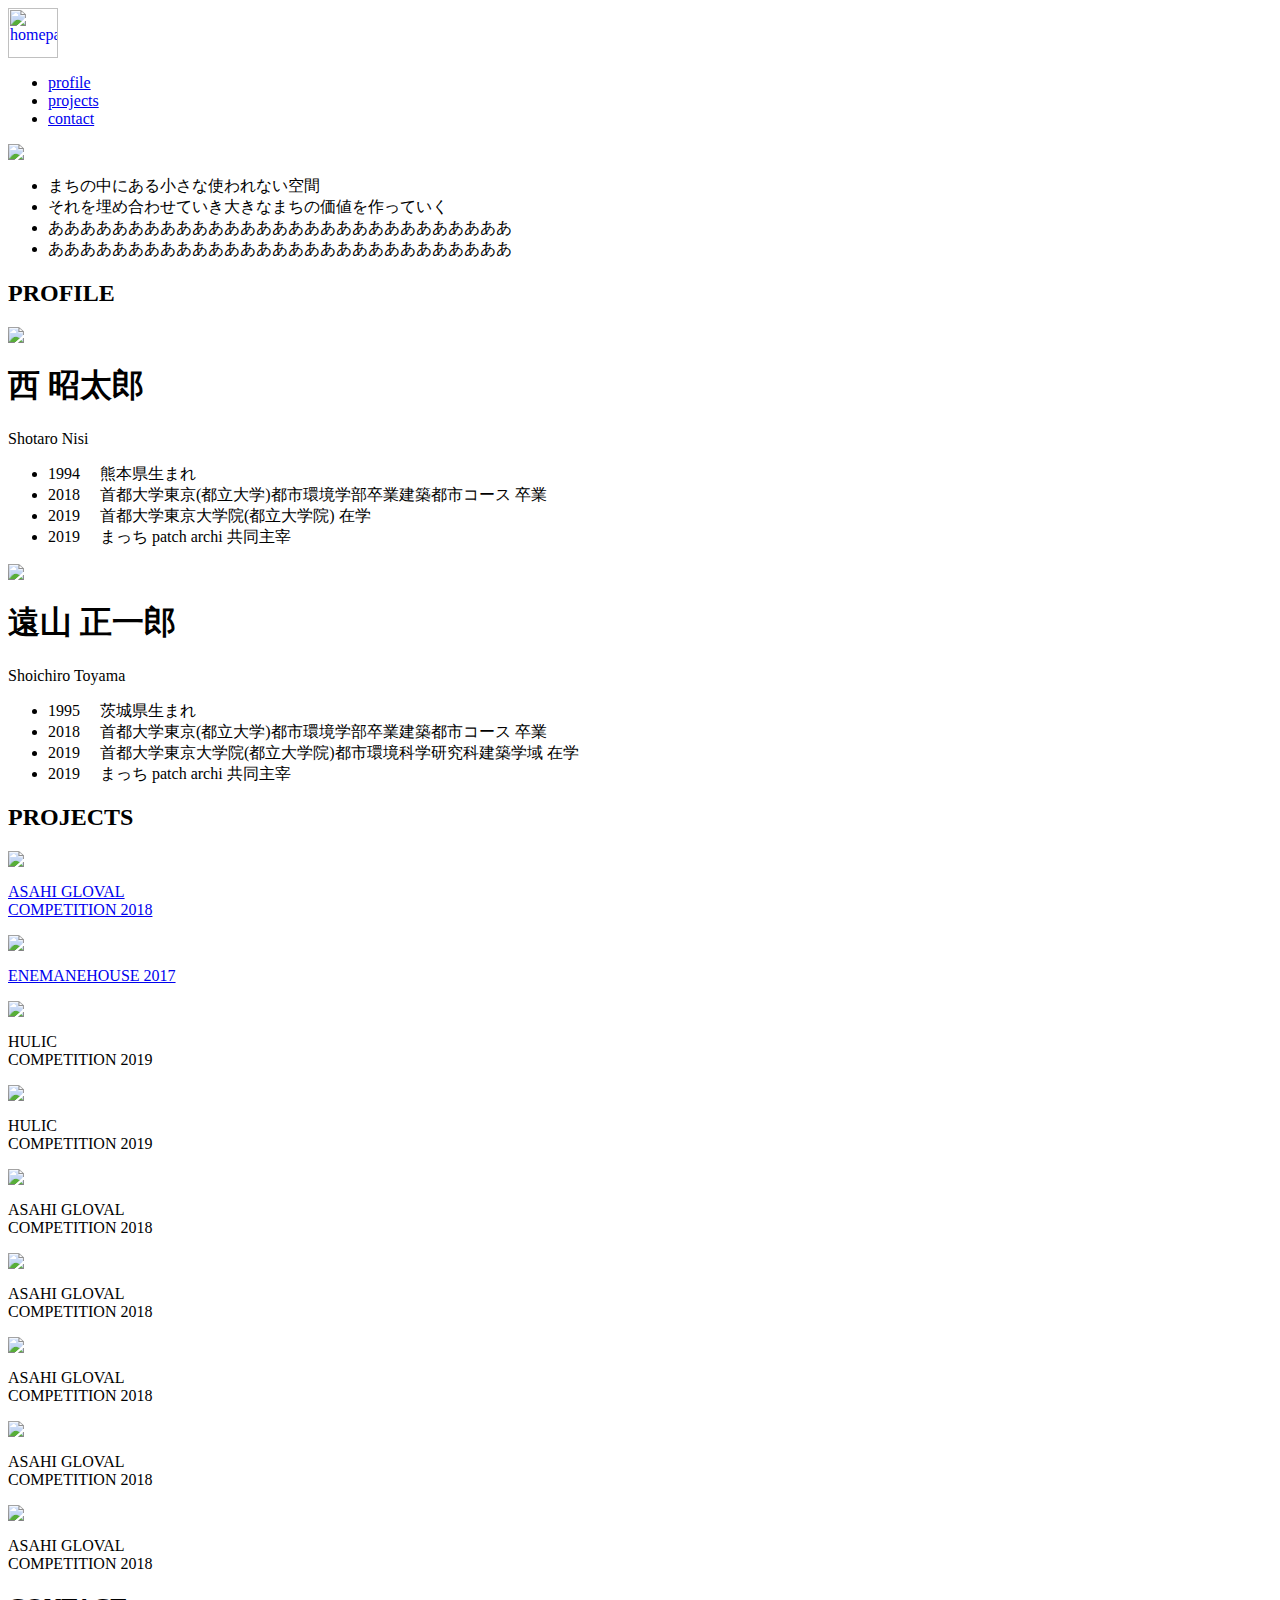
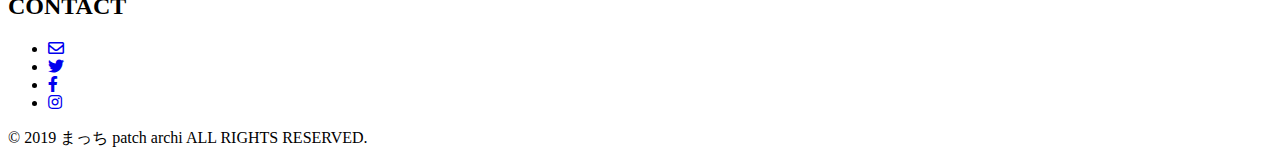
==== index.html @ fec335ca "Update index.html" ====
<html>
  <head>
    <meta charset="utf-8">
    <meta name="viewport" content="width=device-width, initial-scale=1">
    <title>まっち patch archi</title>
    <link rel="stylesheet" href="homepage-main.css">
    <link href="https://use.fontawesome.com/releases/v5.6.1/css/all.css" rel="stylesheet">
    <!-- jQuery.jsの読み込み -->
    <script type="text/javascript" src="http://ajax.googleapis.com/ajax/libs/jquery/1.3.2/jquery.min.js"></script>
  </head>
  <body>
    <header>
      <div class ="container">
        <div id ="header-center">
          <a href="file:///Users/User/Desktop/html%20ccs/%E3%83%9B%E3%83%BC%E3%83%A0%E3%83%98%E3%82%9A%E3%83%BC%E3%82%B7%E3%82%99.html" class="link-homepage">
            <img src ="pics/アイコン.png" alt="homepage" style="height:50px;">
          </a>
        </div>
        <div id ="header-under">
          <ul>
            <li>
              <a href="#profile" class="profile">profile</a>
            </li>
            <li>
              <a href="#projects" class="projects">projects</a>
            </li>
            <li>
              <a href="#contact" class="contact">contact</a>
            </li>
          </ul>
        </div>
      </div>
      <script>
          $(function(){
          // #で始まるアンカーをクリックした場合に処理
          $('a[href^=#profile]').click(function() {
          // スクロールの速度
          var speed = 400; // ミリ秒
            // アンカーの値取得
          var href= $(this).attr("href");
          // 移動先を取得
          var target = $(href == "#" || href == "" ? 'html' : href);
          // 移動先を数値で取得
          var position = target.offset().top;
          // スムーススクロール
          $('body,html').animate({scrollTop:position}, speed, 'swing');
          return false;
          });
        });
      </script>
      <script>
          $(function(){
          // #で始まるアンカーをクリックした場合に処理
          $('a[href^=#projects]').click(function() {
          // スクロールの速度
          var speed = 400; // ミリ秒
            // アンカーの値取得
          var href= $(this).attr("href");
          // 移動先を取得
          var target = $(href == "#" || href == "" ? 'html' : href);
          // 移動先を数値で取得
          var position = target.offset().top;
          // スムーススクロール
          $('body,html').animate({scrollTop:position}, speed, 'swing');
          return false;
          });
        });
      </script>
      <script>
          $(function(){
          // #で始まるアンカーをクリックした場合に処理
          $('a[href^=#contact]').click(function() {
          // スクロールの速度
          var speed = 400; // ミリ秒
            // アンカーの値取得
          var href= $(this).attr("href");
          // 移動先を取得
          var target = $(href == "#" || href == "" ? 'html' : href);
          // 移動先を数値で取得
          var position = target.offset().top;
          // スムーススクロール
          $('body,html').animate({scrollTop:position}, speed, 'swing');
          return false;
          });
        });
      </script>
    </header>
    <div id="main">
      <div class ="container">
      <!-- プロジェクトの画像 -->
      <div id="top-wrapper">
        <div class="image-screen">
          <img src="pics/5.png">
        </div>
      </div>
      <div id="massage-wrapper">
        <ul>
          <li>まちの中にある小さな使われない空間</li>
          <li>それを埋め合わせていき大きなまちの価値を作っていく</li>
          <li>あああああああああああああああああああああああああああああ</li>
          <li>あああああああああああああああああああああああああああああ</li>
        </ul>
        </p>
      </div>
    </div>
    <section id="profile" class="profile">
        <h2>PROFILE</h2>
      <div class="profile-content">
          <div class="profile-n">
            <div class="profile-image">
              <img src="pics/nisi.jpg">
            </div>
            <h1>西 昭太郎</h1>
            <p>Shotaro Nisi</p>
            <ul>
              <li>1994  &nbsp;&nbsp;&nbsp;&nbsp;熊本県生まれ</li>
              <li>2018  &nbsp;&nbsp;&nbsp;&nbsp;首都大学東京(都立大学)都市環境学部卒業建築都市コース 卒業</li>
              <li>2019  &nbsp;&nbsp;&nbsp;&nbsp;首都大学東京大学院(都立大学院) 在学</li>
              <li>2019  &nbsp;&nbsp;&nbsp;&nbsp;まっち patch archi 共同主宰</li>
            </ul>
          </div>
          <div class="profile-t">
            <div class="profile-image">
              <img src="pics/nisi.jpg">
            </div>
            <h1>遠山 正一郎</h1>
            <p>Shoichiro Toyama</p>
            <ul>
              <li>1995  &nbsp;&nbsp;&nbsp;&nbsp;茨城県生まれ</li>
              <li>2018  &nbsp;&nbsp;&nbsp;&nbsp;首都大学東京(都立大学)都市環境学部卒業建築都市コース 卒業</li>
              <li>2019  &nbsp;&nbsp;&nbsp;&nbsp;首都大学東京大学院(都立大学院)都市環境科学研究科建築学域 在学</li>
              <li>2019  &nbsp;&nbsp;&nbsp;&nbsp;まっち patch archi 共同主宰</li>
            </ul>
          </div>
      </div>
    </section>
    <section id="projects" class="projects">
        <h2>PROJECTS</h2>
      <div class="projects-content">
          <div class="project-images">
            <div class="project-image">
              <div class="image">
                <img src="pics/1.pn">
                <div class="image-text">
                  <a href="file:///Users/User/Desktop/html%20ccs/%E3%82%A2%E3%82%B5%E3%83%92%E3%82%AF%E3%82%99%E3%83%AD%E3%83%BC%E3%83%8F%E3%82%99%E3%83%AB.html">
                    <p>ASAHI GLOVAL</br>COMPETITION 2018</p>
                  </a>
                </div>
              </div>
            </div>
            <div class="project-image">
              <div class="image">
                <img src="pics/2.png">
                <div class="image-text">
                  <a href="file:///Users/User/Desktop/html%20ccs/ENEMANEHOUSE.html">
                    <p>ENEMANEHOUSE 2017</p>
                  </a>
                </div>
              </div>
            </div>
            <div class="project-image">
              <div class="image">
                <img src="pics/3.png">
                <div class="image-text">
                  <p>HULIC</br>COMPETITION 2019</p>
                </div>
              </div>
            </div>
            <div class="project-image">
              <div class="image">
                <img src="pics/4.png">
                <div class="image-text">
                  <p>HULIC</br>COMPETITION 2019</p>
                </div>
              </div>
            </div>
            <div class="project-image">
              <div class="image">
                <img src="pics/1.png">
                <div class="image-text">
                  <p>ASAHI GLOVAL</br>COMPETITION 2018</p>
                </div>
              </div>
            </div>
            <div class="project-image">
              <div class="image">
                <img src="pics/1.png">
                <div class="image-text">
                  <p>ASAHI GLOVAL</br>COMPETITION 2018</p>
                </div>
              </div>
            </div>
            <div class="project-image">
              <div class="image">
                <img src="pics/1.png">
                <div class="image-text">
                  <p>ASAHI GLOVAL</br>COMPETITION 2018</p>
                </div>
              </div>
            </div>
            <div class="project-image">
              <div class="image">
                <img src="pics/1.png">
                <div class="image-text">
                  <p>ASAHI GLOVAL</br>COMPETITION 2018</p>
                </div>
              </div>
            </div>
            <div class="project-image">
              <div class="image">
                <img src="pics/1.png">
                <div class="image-text">
                  <p>ASAHI GLOVAL</br>COMPETITION 2018</p>
                </div>
              </div>
            </div>
          </div>
        </div>
    </section>
    <footer>
      <div id ="contact">
      <div id="footer-icon">
        <div class="text">
        <h2>CONTACT</h2>
        </div>
        <div class="texts">
        </div>
        <div class="icon">
          <ul>
            <li>
              <a href="mailto:@gmail.com" class="btn-social-icon-mail">
                <span class="btn-social-icon-mail__square"><i class="far fa-envelope"></i></span>
              </a>
            </li>
            <li>
              <a href="#" class="btn-social-icon-twitter">
                <span class="btn-social-icon-twitter__square"><i class="fab fa-twitter"></i></span>
              </a>
            </li>
            <li>
              <a href="#" class="btn-social-icon-facebook">
                <span class="btn-social-icon-facebook__square"><i class="fab fa-facebook-f"></i></span>
              </a>
            </li>
            <li>
              <a href="https://www.instagram.com/yellow_line06/" class="btn-social-icon-instagram">
                <span class="btn-social-icon-instagram__square"><i class="fab fa-instagram"></i></span>
              </a>
            </li>
          </ul>
        </div>
      </div>
      <div class="copy-right">
        <p>© 2019 まっち patch archi ALL RIGHTS RESERVED.</p>
      </div>
    </div>
    </footer>



  </body>
</html>
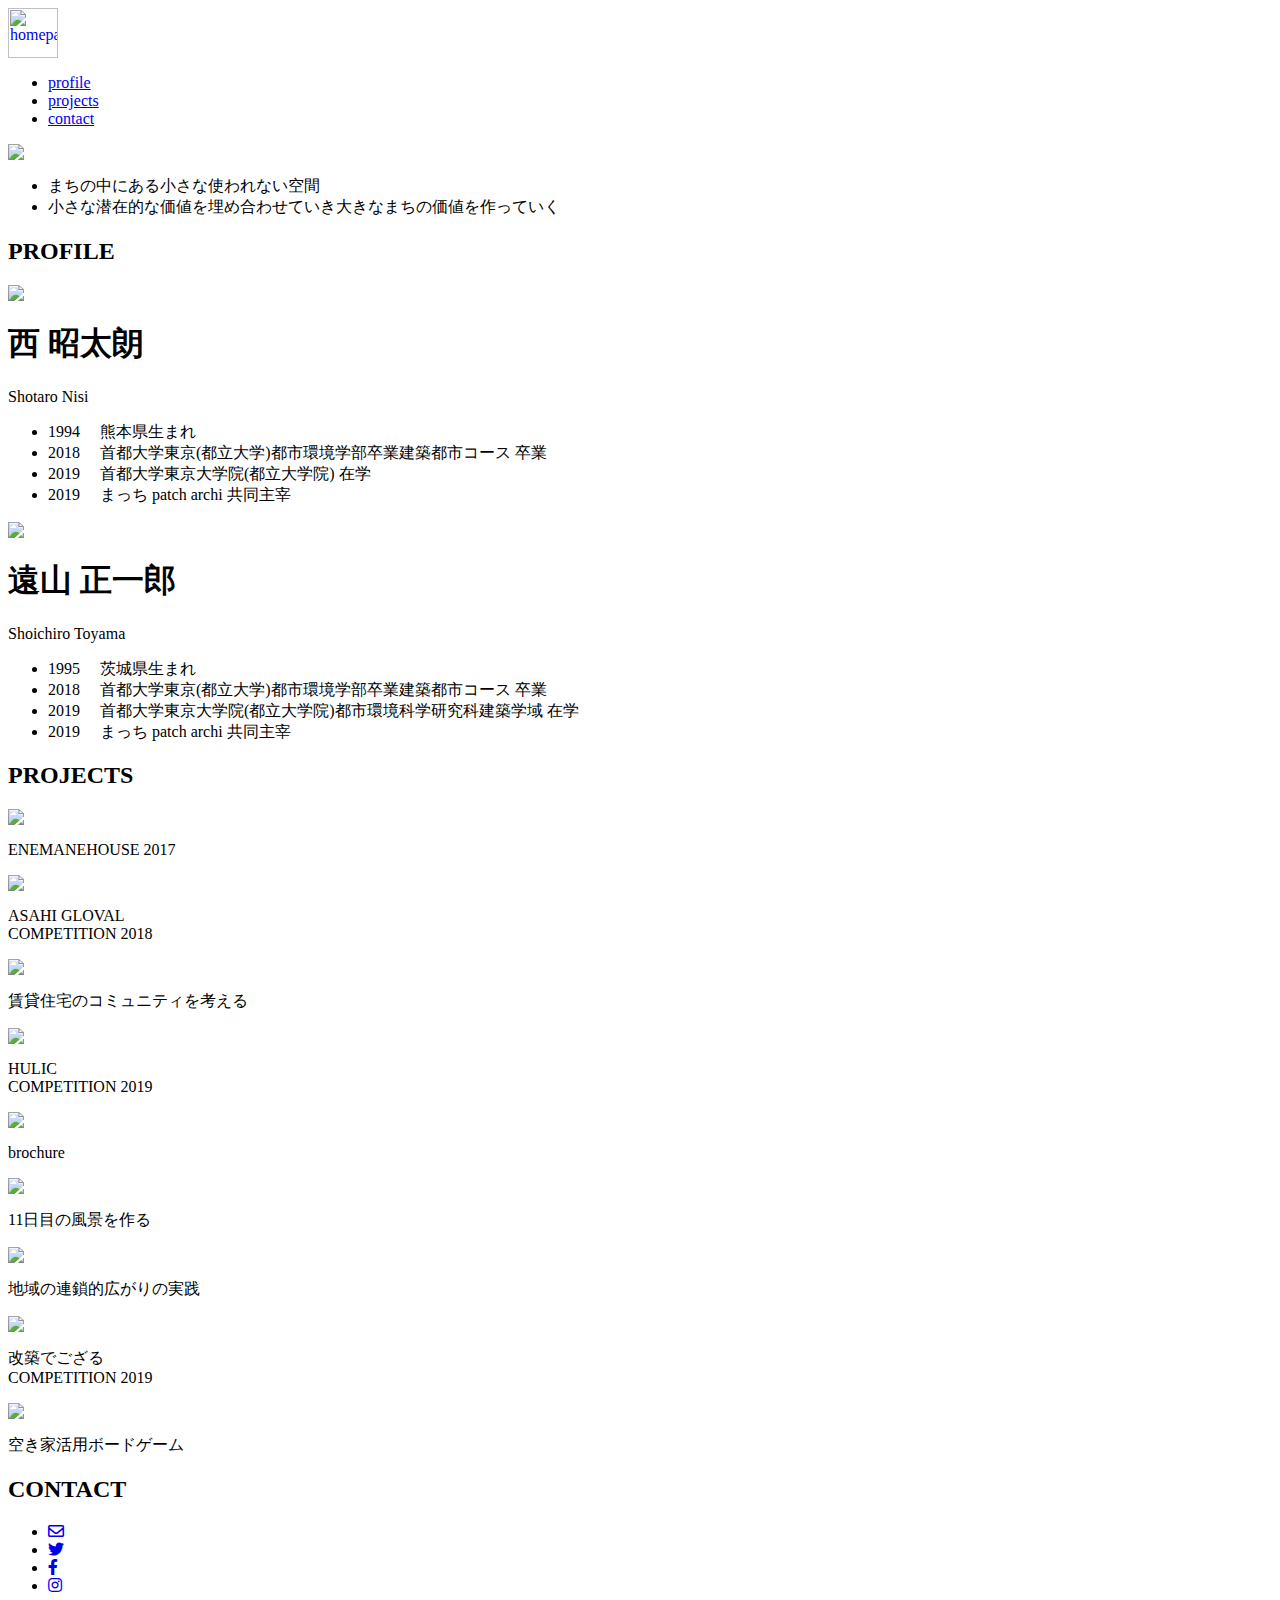
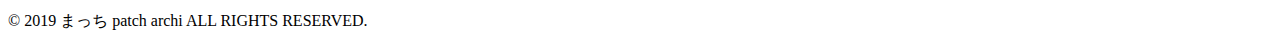
==== commit b5b7b1b5: "Update index.html" ====
--- a/index.html
+++ b/index.html
@@ -4,6 +4,7 @@
     <meta name="viewport" content="width=device-width, initial-scale=1">
     <title>まっち patch archi</title>
     <link rel="stylesheet" href="homepage-main.css">
+    <link rel="stylesheet" href="responsive.css">
     <link href="https://use.fontawesome.com/releases/v5.6.1/css/all.css" rel="stylesheet">
     <!-- jQuery.jsの読み込み -->
     <script type="text/javascript" src="http://ajax.googleapis.com/ajax/libs/jquery/1.3.2/jquery.min.js"></script>
@@ -30,7 +31,8 @@
           </ul>
         </div>
       </div>
-      <script>
+      <script src="https://ajax.googleapis.com/ajax/libs/jquery/1.11.2/jquery.min.js"></script>
+      <script type="text/javascript">
           $(function(){
           // #で始まるアンカーをクリックした場合に処理
           $('a[href^=#profile]').click(function() {
@@ -48,7 +50,8 @@
           });
         });
       </script>
-      <script>
+      <script src="https://ajax.googleapis.com/ajax/libs/jquery/1.11.2/jquery.min.js"></script>
+      <script type="text/javascript">
           $(function(){
           // #で始まるアンカーをクリックした場合に処理
           $('a[href^=#projects]').click(function() {
@@ -66,7 +69,8 @@
           });
         });
       </script>
-      <script>
+      <script src="https://ajax.googleapis.com/ajax/libs/jquery/1.11.2/jquery.min.js"></script>
+      <script type="text/javascript">
           $(function(){
           // #で始まるアンカーをクリックした場合に処理
           $('a[href^=#contact]').click(function() {
@@ -90,15 +94,13 @@
       <!-- プロジェクトの画像 -->
       <div id="top-wrapper">
         <div class="image-screen">
-          <img src="pics/5.png">
+          <img src="pics/メイン.png">
         </div>
       </div>
       <div id="massage-wrapper">
         <ul>
           <li>まちの中にある小さな使われない空間</li>
-          <li>それを埋め合わせていき大きなまちの価値を作っていく</li>
-          <li>あああああああああああああああああああああああああああああ</li>
-          <li>あああああああああああああああああああああああああああああ</li>
+          <li>小さな潜在的な価値を埋め合わせていき大きなまちの価値を作っていく</li>
         </ul>
         </p>
       </div>
@@ -110,7 +112,8 @@
             <div class="profile-image">
               <img src="pics/nisi.jpg">
             </div>
-            <h1>西 昭太郎</h1>
+            <div class="profile-n-container">
+            <h1>西 昭太朗</h1>
             <p>Shotaro Nisi</p>
             <ul>
               <li>1994  &nbsp;&nbsp;&nbsp;&nbsp;熊本県生まれ</li>
@@ -118,11 +121,13 @@
               <li>2019  &nbsp;&nbsp;&nbsp;&nbsp;首都大学東京大学院(都立大学院) 在学</li>
               <li>2019  &nbsp;&nbsp;&nbsp;&nbsp;まっち patch archi 共同主宰</li>
             </ul>
+            </div>
           </div>
           <div class="profile-t">
             <div class="profile-image">
-              <img src="pics/nisi.jpg">
-            </div>
+              <img src="pics/toyama.jpg">
+            </div>
+            <div class="profile-t-container">
             <h1>遠山 正一郎</h1>
             <p>Shoichiro Toyama</p>
             <ul>
@@ -132,6 +137,7 @@
               <li>2019  &nbsp;&nbsp;&nbsp;&nbsp;まっち patch archi 共同主宰</li>
             </ul>
           </div>
+          </div>
       </div>
     </section>
     <section id="projects" class="projects">
@@ -140,9 +146,18 @@
           <div class="project-images">
             <div class="project-image">
               <div class="image">
-                <img src="pics/1.pn">
-                <div class="image-text">
-                  <a href="file:///Users/User/Desktop/html%20ccs/%E3%82%A2%E3%82%B5%E3%83%92%E3%82%AF%E3%82%99%E3%83%AD%E3%83%BC%E3%83%8F%E3%82%99%E3%83%AB.html">
+                <img src="pics/1.png">
+                <div class="image-text">
+                <!--  <a href=""> -->
+                    <p>ENEMANEHOUSE 2017</p>
+                  </a>
+                </div>
+              </div>
+            </div>
+            <div class="project-image">
+              <div class="image">
+                <img src="pics/2.png">
+                <div class="image-text">
                     <p>ASAHI GLOVAL</br>COMPETITION 2018</p>
                   </a>
                 </div>
@@ -150,17 +165,15 @@
             </div>
             <div class="project-image">
               <div class="image">
-                <img src="pics/2.png">
-                <div class="image-text">
-                  <a href="file:///Users/User/Desktop/html%20ccs/ENEMANEHOUSE.html">
-                    <p>ENEMANEHOUSE 2017</p>
-                  </a>
-                </div>
-              </div>
-            </div>
-            <div class="project-image">
-              <div class="image">
-                <img src="pics/3.png">
+                <img src="pics/3.jpg">
+                <div class="image-text">
+                  <p>賃貸住宅のコミュニティを考える</p>
+                </div>
+              </div>
+            </div>
+            <div class="project-image">
+              <div class="image">
+                <img src="pics/4.png">
                 <div class="image-text">
                   <p>HULIC</br>COMPETITION 2019</p>
                 </div>
@@ -168,92 +181,82 @@
             </div>
             <div class="project-image">
               <div class="image">
-                <img src="pics/4.png">
-                <div class="image-text">
-                  <p>HULIC</br>COMPETITION 2019</p>
-                </div>
-              </div>
-            </div>
-            <div class="project-image">
-              <div class="image">
-                <img src="pics/1.png">
-                <div class="image-text">
-                  <p>ASAHI GLOVAL</br>COMPETITION 2018</p>
-                </div>
-              </div>
-            </div>
-            <div class="project-image">
-              <div class="image">
-                <img src="pics/1.png">
-                <div class="image-text">
-                  <p>ASAHI GLOVAL</br>COMPETITION 2018</p>
-                </div>
-              </div>
-            </div>
-            <div class="project-image">
-              <div class="image">
-                <img src="pics/1.png">
-                <div class="image-text">
-                  <p>ASAHI GLOVAL</br>COMPETITION 2018</p>
-                </div>
-              </div>
-            </div>
-            <div class="project-image">
-              <div class="image">
-                <img src="pics/1.png">
-                <div class="image-text">
-                  <p>ASAHI GLOVAL</br>COMPETITION 2018</p>
-                </div>
-              </div>
-            </div>
-            <div class="project-image">
-              <div class="image">
-                <img src="pics/1.png">
-                <div class="image-text">
-                  <p>ASAHI GLOVAL</br>COMPETITION 2018</p>
+                <img src="pics/5.jpg">
+                <div class="image-text">
+                  <p>brochure</p>
+                </div>
+              </div>
+            </div>
+            <div class="project-image">
+              <div class="image">
+                <img src="pics/6.jpg">
+                <div class="image-text">
+                  <p>11日目の風景を作る</p>
+                </div>
+              </div>
+            </div>
+            <div class="project-image">
+              <div class="image">
+                <img src="pics/7.jpg">
+                <div class="image-text">
+                  <p>地域の連鎖的広がりの実践</p>
+                </div>
+              </div>
+            </div>
+            <div class="project-image">
+              <div class="image">
+                <img src="pics/8.png">
+                <div class="image-text">
+                  <p>改築でござる</br>COMPETITION 2019</p>
+                </div>
+              </div>
+            </div>
+            <div class="project-image">
+              <div class="image">
+                <img src="pics/9.jpg">
+                <div class="image-text">
+                  <p>空き家活用ボードゲーム</p>
                 </div>
               </div>
             </div>
           </div>
         </div>
     </section>
+    <div id ="contact">
+      <div class="text">
+      <h2>CONTACT</h2>
+      </div>
+      <div id="footer-icon">
+      <div class="icon">
+        <ul>
+          <li>
+            <a href="mailto:m.patch.archi@gmail.com" class="btn-social-icon-mail">
+              <span class="btn-social-icon-mail__square"><i class="far fa-envelope"></i></span>
+            </a>
+          </li>
+          <li>
+            <a href="#" class="btn-social-icon-twitter">
+              <span class="btn-social-icon-twitter__square"><i class="fab fa-twitter"></i></span>
+            </a>
+          </li>
+          <li>
+            <a href="https://business.facebook.com/M_patch_archi-110229837125576/?business_id=138993264052598" class="btn-social-icon-facebook">
+              <span class="btn-social-icon-facebook__square"><i class="fab fa-facebook-f"></i></span>
+            </a>
+          </li>
+          <li>
+            <a href="https://www.instagram.com/yellow_line06/" class="btn-social-icon-instagram">
+              <span class="btn-social-icon-instagram__square"><i class="fab fa-instagram"></i></span>
+            </a>
+          </li>
+        </ul>
+      </div>
+    </div>
+    </div>
     <footer>
-      <div id ="contact">
-      <div id="footer-icon">
-        <div class="text">
-        <h2>CONTACT</h2>
-        </div>
-        <div class="texts">
-        </div>
-        <div class="icon">
-          <ul>
-            <li>
-              <a href="mailto:@gmail.com" class="btn-social-icon-mail">
-                <span class="btn-social-icon-mail__square"><i class="far fa-envelope"></i></span>
-              </a>
-            </li>
-            <li>
-              <a href="#" class="btn-social-icon-twitter">
-                <span class="btn-social-icon-twitter__square"><i class="fab fa-twitter"></i></span>
-              </a>
-            </li>
-            <li>
-              <a href="#" class="btn-social-icon-facebook">
-                <span class="btn-social-icon-facebook__square"><i class="fab fa-facebook-f"></i></span>
-              </a>
-            </li>
-            <li>
-              <a href="https://www.instagram.com/yellow_line06/" class="btn-social-icon-instagram">
-                <span class="btn-social-icon-instagram__square"><i class="fab fa-instagram"></i></span>
-              </a>
-            </li>
-          </ul>
-        </div>
-      </div>
       <div class="copy-right">
         <p>© 2019 まっち patch archi ALL RIGHTS RESERVED.</p>
       </div>
-    </div>
     </footer>
 
 
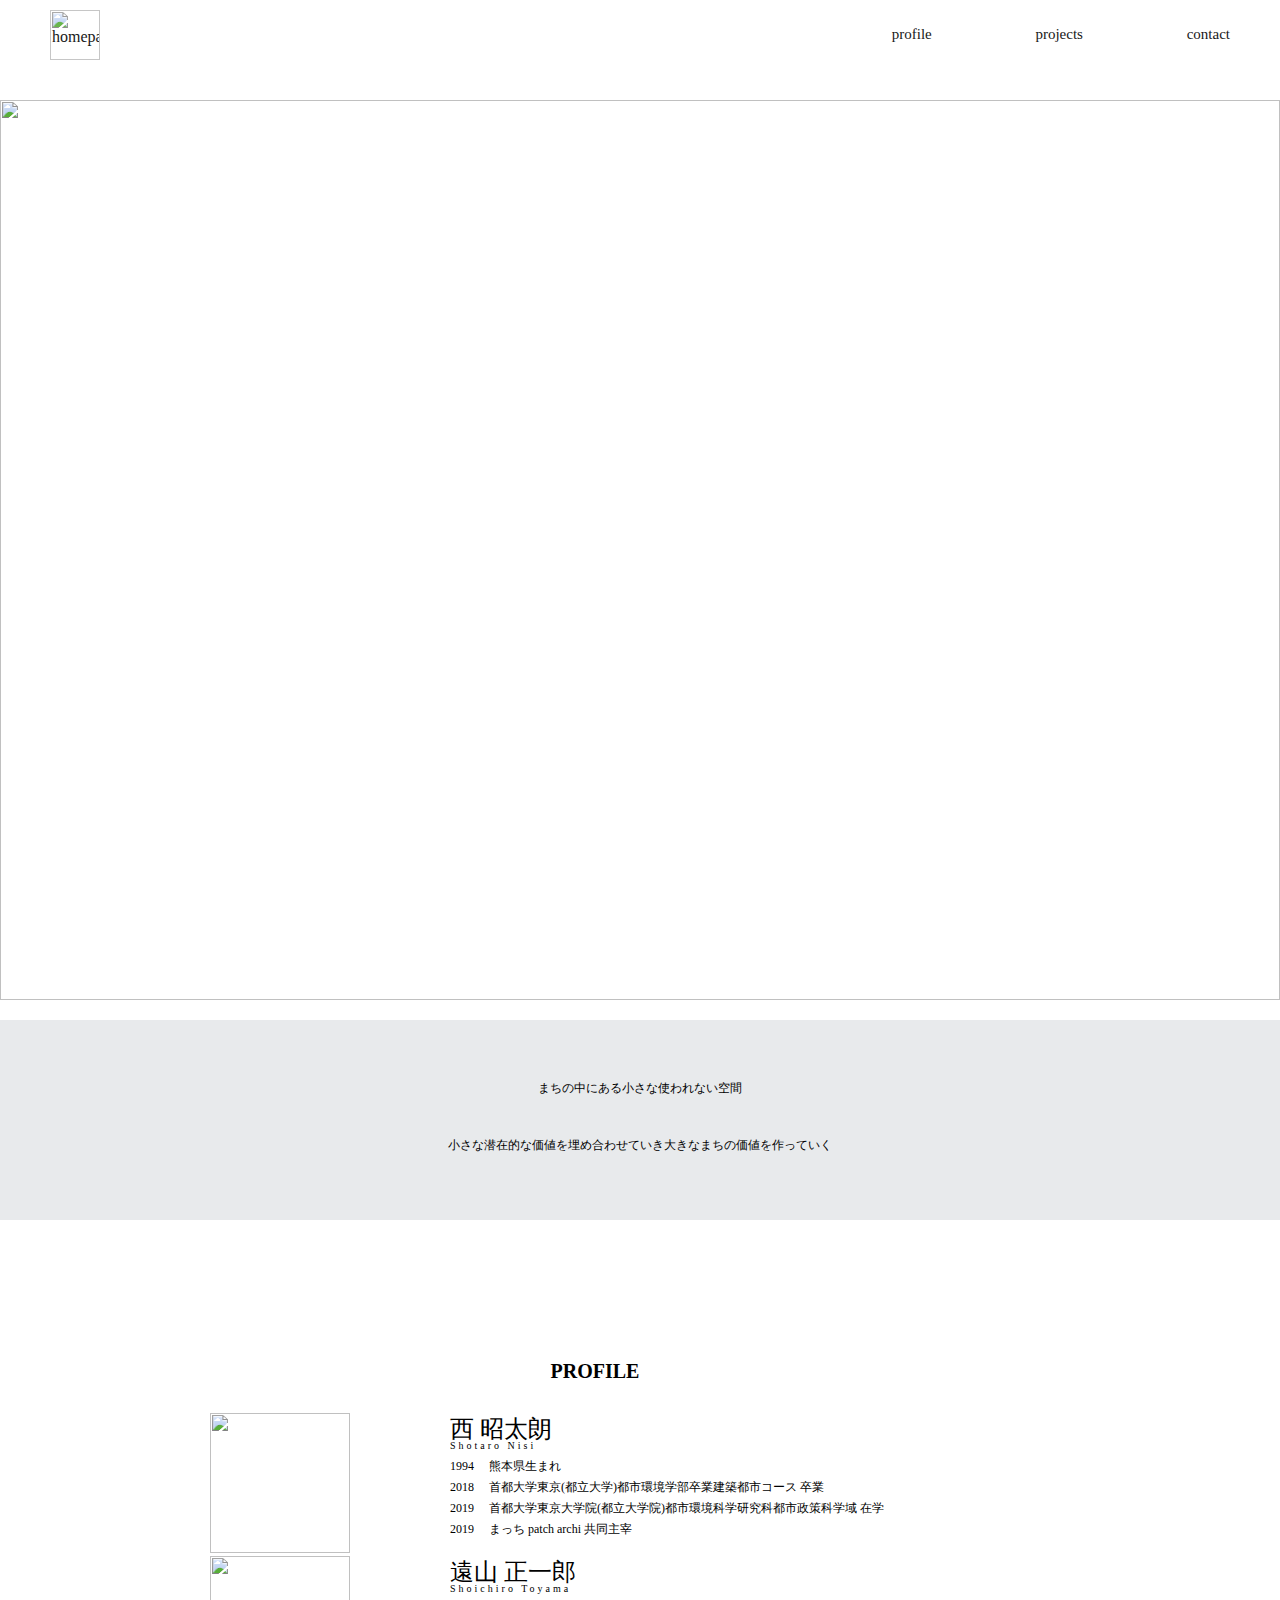
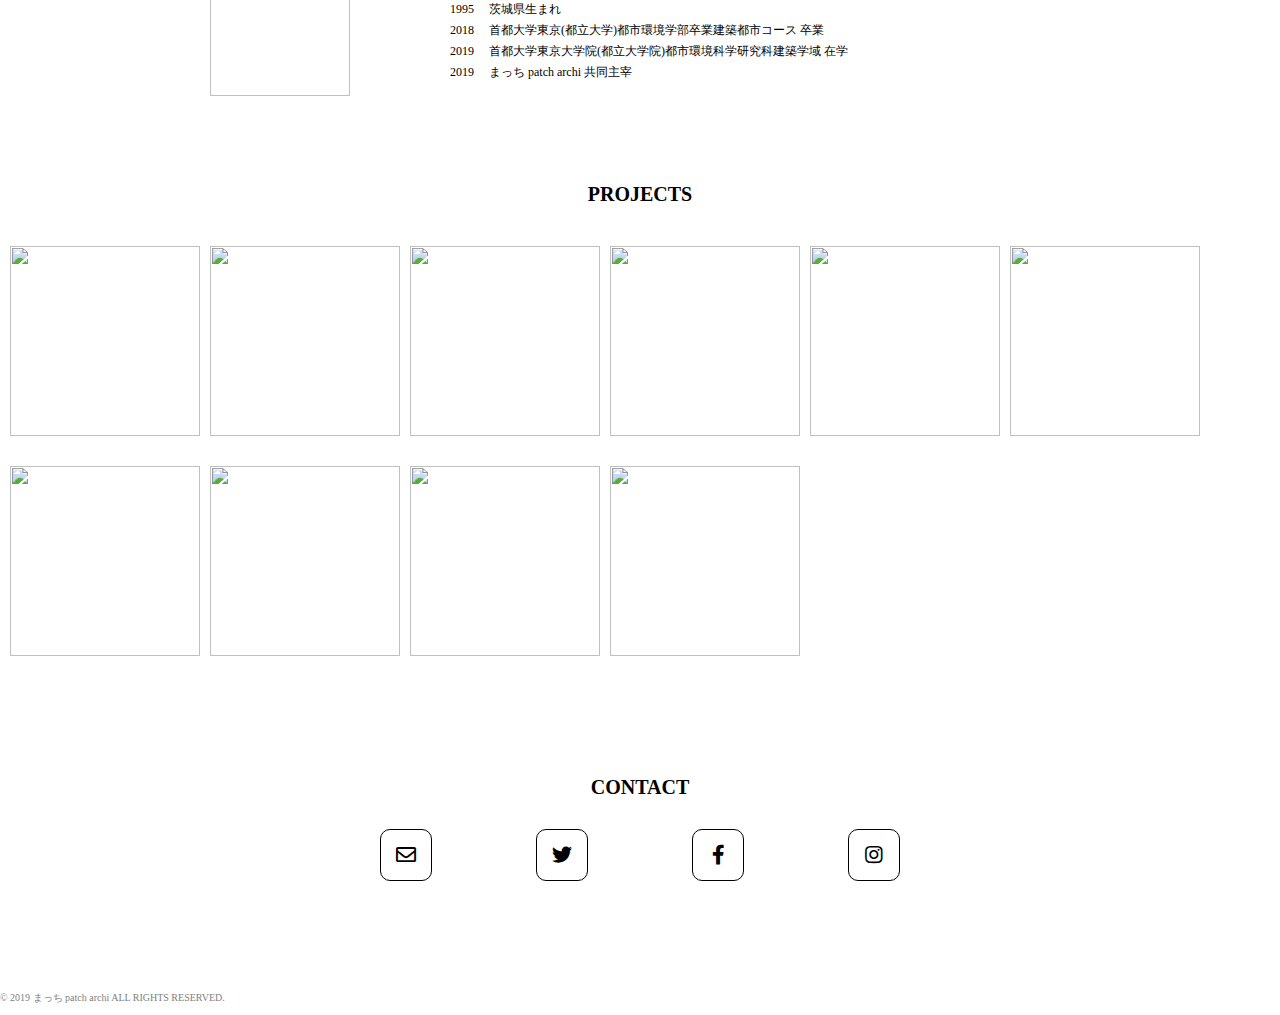
==== commit 2fb12a38: "Update index.html" ====
--- a/index.html
+++ b/index.html
@@ -13,7 +13,7 @@
     <header>
       <div class ="container">
         <div id ="header-center">
-          <a href="file:///Users/User/Desktop/html%20ccs/%E3%83%9B%E3%83%BC%E3%83%A0%E3%83%98%E3%82%9A%E3%83%BC%E3%82%B7%E3%82%99.html" class="link-homepage">
+          <a href="https://m-patch-archi.github.io" class="link-homepage">
             <img src ="pics/アイコン.png" alt="homepage" style="height:50px;">
           </a>
         </div>
@@ -118,14 +118,14 @@
             <ul>
               <li>1994  &nbsp;&nbsp;&nbsp;&nbsp;熊本県生まれ</li>
               <li>2018  &nbsp;&nbsp;&nbsp;&nbsp;首都大学東京(都立大学)都市環境学部卒業建築都市コース 卒業</li>
-              <li>2019  &nbsp;&nbsp;&nbsp;&nbsp;首都大学東京大学院(都立大学院) 在学</li>
+              <li>2019  &nbsp;&nbsp;&nbsp;&nbsp;首都大学東京大学院(都立大学院)都市環境科学研究科都市政策科学域 在学</li>
               <li>2019  &nbsp;&nbsp;&nbsp;&nbsp;まっち patch archi 共同主宰</li>
             </ul>
             </div>
           </div>
           <div class="profile-t">
             <div class="profile-image">
-              <img src="pics/toyama.jpg">
+              <img src="pics/toyama.png">
             </div>
             <div class="profile-t-container">
             <h1>遠山 正一郎</h1>
@@ -146,9 +146,9 @@
           <div class="project-images">
             <div class="project-image">
               <div class="image">
+                <a href="project1.html" class="project">
                 <img src="pics/1.png">
                 <div class="image-text">
-                <!--  <a href=""> -->
                     <p>ENEMANEHOUSE 2017</p>
                   </a>
                 </div>
@@ -156,6 +156,7 @@
             </div>
             <div class="project-image">
               <div class="image">
+                <a href="project2.html" class="project">
                 <img src="pics/2.png">
                 <div class="image-text">
                     <p>ASAHI GLOVAL</br>COMPETITION 2018</p>
@@ -165,6 +166,7 @@
             </div>
             <div class="project-image">
               <div class="image">
+                <a href="project3.html" class="project">
                 <img src="pics/3.jpg">
                 <div class="image-text">
                   <p>賃貸住宅のコミュニティを考える</p>
@@ -173,38 +175,37 @@
             </div>
             <div class="project-image">
               <div class="image">
-                <img src="pics/4.png">
-                <div class="image-text">
-                  <p>HULIC</br>COMPETITION 2019</p>
-                </div>
-              </div>
-            </div>
-            <div class="project-image">
-              <div class="image">
+                <a href="project5.html" class="project">
                 <img src="pics/5.jpg">
                 <div class="image-text">
+                  <a href="project5.html" class="project">
                   <p>brochure</p>
                 </div>
               </div>
             </div>
             <div class="project-image">
               <div class="image">
+                <a href="project6.html" class="project">
                 <img src="pics/6.jpg">
                 <div class="image-text">
+                  <a href="project6.html" class="project">
                   <p>11日目の風景を作る</p>
                 </div>
               </div>
             </div>
             <div class="project-image">
               <div class="image">
+                <a href="project7.html" class="project">
                 <img src="pics/7.jpg">
                 <div class="image-text">
+                  <a href="project7.html" class="project">
                   <p>地域の連鎖的広がりの実践</p>
                 </div>
               </div>
             </div>
             <div class="project-image">
               <div class="image">
+                <a href="project8.html" class="project">
                 <img src="pics/8.png">
                 <div class="image-text">
                   <p>改築でござる</br>COMPETITION 2019</p>
@@ -213,9 +214,28 @@
             </div>
             <div class="project-image">
               <div class="image">
+                <a href="project9.html" class="project">
                 <img src="pics/9.jpg">
                 <div class="image-text">
                   <p>空き家活用ボードゲーム</p>
+                </div>
+              </div>
+            </div>
+            <div class="project-image">
+              <div class="image">
+                <a href="project10.html" class="project">
+                <img src="pics/10.png">
+                <div class="image-text">
+                  <p>パブリックピエロ</p>
+                </div>
+              </div>
+            </div>
+            <div class="project-image">
+              <div class="image">
+                <a href="project11.html" class="project">
+                <img src="pics/11.png">
+                <div class="image-text">
+                  <p>独裁的公共空間</p>
                 </div>
               </div>
             </div>
@@ -235,7 +255,7 @@
             </a>
           </li>
           <li>
-            <a href="#" class="btn-social-icon-twitter">
+            <a href="https://twitter.com/m_patch_archi" class="btn-social-icon-twitter">
               <span class="btn-social-icon-twitter__square"><i class="fab fa-twitter"></i></span>
             </a>
           </li>
@@ -245,7 +265,7 @@
             </a>
           </li>
           <li>
-            <a href="https://www.instagram.com/yellow_line06/" class="btn-social-icon-instagram">
+            <a href="https://www.instagram.com/explore/tags/%E3%81%BE%E3%81%A3%E3%81%A1patcharchi/" class="btn-social-icon-instagram">
               <span class="btn-social-icon-instagram__square"><i class="fab fa-instagram"></i></span>
             </a>
           </li>
--- a/homepage-main.css
+++ b/homepage-main.css
@@ -0,0 +1,439 @@
+body {
+  margin: 0;
+  padding: 0;
+  border: 0;
+  font-family: "Hiragino Kaku Gothic ProN";
+}
+
+a {
+  text-decoration: none;
+  color: black;
+}
+
+a:visited {
+  color: inherit;
+}
+
+.container {
+  padding: 0 0px;
+  width: 100%;
+  -webkit-box-sizing: border-box;
+    -moz-box-sizing: border-box;
+    box-sizing: border-box;
+    overflow: hidden;
+}
+
+header li {
+  list-style: none;
+  display: inline;
+  font-weight:lighter;
+}
+
+
+header {
+  height: 70px;
+  width: 100%;
+  position:fixed;
+  background-color: white;
+  z-index:10;
+  opacity: 0.9;
+}
+
+
+.container{
+  padding: 10px 0 10px 0;
+}
+
+
+#header-center {
+  float: left;
+  width: 100px;
+  padding: 0 0 0 50px;
+}
+
+#header-under {
+  float: right;
+}
+
+#header-under ul {
+  float: right;
+  padding: 0px;
+}
+
+#header-under li {
+  font-size: 15px;
+  font-family: "M+ 1c" ;
+  padding: 0 50px;
+}
+
+main {
+  width: 100%;
+}
+
+#top-wrapper{
+  text-align: center;
+  margin-top: 50px;
+}
+
+.image-screen img {
+  width: 100%;
+  height: auto%;
+  object-fit: cover;
+  margin: 40px 0 20px 0;
+  text-align: center;
+}
+
+
+
+#massage-wrapper  {
+  text-align: center;
+  background-color: #e8eaec;
+  height: 200px;
+  margin: 0 0 30px 0 ;
+}
+
+#massage-wrapper ul {
+  text-align: center;
+  font-size: 12px;
+  margin: 0;
+  padding: 60px 0 0 0;
+}
+
+#massage-wrapper li{
+  padding: 0 0 40 0;
+  font-family:'Gulim';
+  list-style: none;
+}
+
+#profile {
+  padding:0 10px;
+  margin: 0 0 50 0;
+  max-width: 1170px;
+  width: 100%;
+}
+
+
+#profile h2 {
+  text-align: center;
+  margin: 100px 0 30px 0;
+  font-size: 20px;
+}
+
+
+.profile-content li {
+    list-style: none;
+    font-weight:lighter;
+    font-size: 12px;
+    padding: 2 0 2 0;
+}
+
+
+
+.profile-image img{
+  float: left;
+  height: 140px;
+  width: 140px;
+  object-fit: cover;
+  margin: 0 100px 0 200px;
+}
+
+.profile-t img{
+  object-position: 0% 20%;
+}
+
+.profile-n {
+  margin-top: 20px;
+}
+
+.profile-n h1 {
+  margin-bottom: 0px;
+  padding-bottom: 0px;
+  font-weight:lighter;
+  font-size: 24px;
+}
+
+.profile-n p {
+  margin: 0px;
+  margin: -5px 0 5px 0;
+  font-weight:lighter;
+  font-size: 10px;
+  letter-spacing: 3px;
+}
+
+.profile-n ul {
+  margin: 0px;
+  padding: 0px;
+}
+
+
+
+.profile-t h1 {
+  margin-bottom:0px;
+  padding-bottom: 0px;
+  font-weight: lighter;
+  font-size: 24px;
+}
+
+.profile-t p {
+  margin: 0px;
+  margin: -5px 0 5px 0;
+  font-weight:lighter;
+  font-size: 10px;
+  letter-spacing: 3px;
+}
+
+.profile-t ul {
+  margin: 0 0 50px 0;
+  padding: 0px;
+}
+
+#projects {
+  width: 100%;
+}
+
+#projects h2 {
+  text-align: center;
+  margin: 100px 0 30px 0;
+  font-size: 20px;
+}
+
+.project-images{
+  text-align: center;
+  height: auto;
+  overflow: hidden;
+  box-sizing: border-box;
+}
+
+.project-image {
+  float: left;
+  width: 200px;
+  object-fit: cover;
+}
+
+.image {
+  position: relative;
+  margin: 10px;
+  height: 200px;
+  object-fit: cover;
+}
+
+
+
+.image p:hover{
+opacity: 1;
+}
+
+.image img {
+  height: 190px;
+  object-fit: cover;
+  width: 190px;
+  overflow: hidden;
+}
+
+.image p {
+  top: 0;
+  margin: 0;
+  height: 100%;
+  position: absolute;
+  width: 100%;
+  color: white;
+  opacity: 1;
+    display: flex;
+    justify-content: center;
+  align-items: center;
+  text-align: center;
+  font-size: 15px;
+}
+
+.image-text:hover{
+opacity: 1;
+transition: all 2s ease;
+
+}
+
+.image-text {
+  opacity: 0;
+  top: 0;
+  width: 190px;
+  position: absolute;
+  height: 190px;
+  background: rgba(0,0,0,0.3);
+}
+
+footer .container {
+  height:auto;
+}
+
+.text h2 {
+  text-align: center;
+  margin: 100px 0 30px 0;
+  font-size: 20px;
+}
+
+
+
+
+.icon {
+  height: auto;
+}
+
+#footer-icon ul {
+  padding-left:0px;
+  text-align: center;
+  float: left;
+  width: 100%;
+}
+
+#footer-icon li {
+  margin:0 50px;
+  list-style: none;
+  display: inline;
+  font-weight:lighter;
+}
+
+.icon ul {
+  margin: 0 0 100 0;
+}
+
+/*メールアイコン*/
+.btn-social-icon-mail {
+  text-decoration: none;
+  display: inline-block;
+  text-align: center;
+  color: black;
+  font-size: 25px;
+  text-decoration: none;
+}
+
+.btn-social-icon-mail:hover {
+  color:black;
+  transition: .5s;
+}
+
+.btn-social-icon-mail__square {
+  border-radius: 10px;
+  position: relative;
+  display: inline-block;
+  width: 50px;
+  height: 50px;
+  font-size: 20px;
+  line-height: 50px;
+  border: solid 1px black;
+}
+
+.btn-social-icon-mail__square i {
+  line-height: 50px;
+}
+
+
+/* Twitterアイコン */
+.fa-twitter:before{
+  color: black;
+}
+
+.btn-social-icon-twitter {
+  text-decoration: none;
+  display: inline-block;
+  text-align: center;
+  color: black;
+  font-size: 25px;
+  text-decoration: none;
+}
+
+.btn-social-icon-twitter:hover {
+  color:black;
+  transition: .5s;
+}
+
+.btn-social-icon-twitter__square {
+  border-radius: 10px;
+  position: relative;
+  display: inline-block;
+  width: 50px;
+  height: 50px;
+  font-size: 20px;
+  line-height: 50px;
+  border: solid 1px black;
+}
+
+.btn-social-icon-twitter__square i {
+  line-height: 50px;
+}
+
+/* facebookicon */
+.fa-facebook-f:before{
+  color: black;
+}
+
+.btn-social-icon-facebook {
+  text-decoration: none;
+  display: inline-block;
+  text-align: center;
+  color: black;
+  font-size: 25px;
+  text-decoration: none;
+}
+
+.btn-social-icon-facebook:hover {
+  color:black;
+  transition: .5s;
+}
+
+.btn-social-icon-facebook__square {
+  border-radius: 10px;
+  position: relative;
+  display: inline-block;
+  width: 50px;
+  height: 50px;
+  font-size: 20px;
+  line-height: 50px;
+  border: solid 1px black;
+}
+
+.btn-social-icon-facebook__square i {
+  line-height: 50px;
+}
+
+/* instagramicon */
+.fa-instagram:before{
+  color: black;
+}
+
+.btn-social-icon-instagram {
+  text-decoration: none;
+  display: inline-block;
+  text-align: center;
+  color: black;
+  font-size: 25px;
+  text-decoration: none;
+}
+
+.btn-social-icon-instagram:hover {
+  color:black;
+  transition: .5s;
+}
+
+.btn-social-icon-instagram__square {
+  border-radius: 10px;
+  position: relative;
+  display: inline-block;
+  width: 50px;
+  height: 50px;
+  font-size: 20px;
+  line-height: 50px;
+  border: solid 1px black;
+}
+
+.btn-social-icon-instagram__square i {
+  line-height: 50px;
+}
+
+
+
+.copy-right {
+  margin-left: 0px;
+  float: left;
+  width: 100%;
+  font-size: 10px;
+  color: gray;
+}
--- a/responsive.css
+++ b/responsive.css
@@ -0,0 +1,231 @@
+/* タブレット向けレイアウト */
+@media all and (max-width: 1000px) {
+
+  #header-center {
+    float: left;
+    width: 100px;
+    padding: 0 0 0 50px;
+  }
+
+
+  .profile-n-container {
+    text-align: left;
+  }
+
+
+  .profile-t-container {
+    text-align: left;
+  }
+
+
+  .project-image {
+    float: left;
+    width: 25%;
+    object-fit: cover;
+  }
+
+/* スマホ向けレイアウト */
+@media all and (max-width: 670px) {
+
+
+  #header-center {
+    float: left;
+    width: 100px;
+    padding: 0 0 0 50px;
+  }
+
+
+
+  #header-under li {
+    font-size: 12px;
+    font-family: "M+ 1c" ;
+    padding: 0 20px;
+  }
+
+  #massage-wrapper ul {
+    text-align: center;
+    font-size: 6px;
+    margin: 0;
+    padding: 40px 0 0 0;
+  }
+
+  #massage-wrapper  {
+    text-align: center;
+    background-color: #e8eaec;
+    height: 150px;
+    margin: 0 0 30px 0 ;
+  }
+
+  .profile-image img{
+    float: left;
+    height: 140px;
+    width: 140px;
+    object-fit: cover;
+    margin: 0 100px 0 100px;
+  }
+
+
+
+  .profile-n-container {
+    text-align: left;
+    display: inline-block;
+  }
+
+  .profile-t-container {
+    text-align: left;
+    display: inline-block;
+    margin-left:50px;
+  }
+
+
+  .profile-n h1 {
+    margin-bottom: 0px;
+    padding-bottom: 0px;
+    font-weight:lighter;
+    font-size: 12px;
+  }
+  .profile-n {
+    text-align: center;
+  }
+
+  .profile-n p {
+    margin: 0px;
+    margin: -5px 0 5px 0;
+    font-weight:lighter;
+    font-size: 5px;
+    letter-spacing: 3px;
+  }
+
+  .profile-n ul {
+    margin: 0px;
+    padding: 0px;
+  }
+
+
+.profile-t {
+  margin-top: 50px;
+  text-align: center;
+}
+
+
+  .profile-t h1 {
+    margin-bottom:0px;
+    padding-bottom: 0px;
+    font-weight: lighter;
+    font-size: 12px;
+  }
+
+  .profile-t p {
+    margin: 0px;
+    margin: -5px 0 5px 0;
+    font-weight:lighter;
+    font-size: 5px;
+    letter-spacing: 3px;
+  }
+
+  .profile-t ul {
+    margin: 0 0 50px 0;
+    padding: 0px;
+  }
+
+  .profile-content li {
+      list-style: none;
+      font-weight:lighter;
+      font-size: 6px;
+      padding: 2 0 2 0;
+  }
+
+  .project-image {
+    float: left;
+    width: 100%;
+    object-fit: cover;
+  }
+
+  .image img {
+    height: 100%;
+    object-fit: cover;
+    width: 200px;
+    overflow: hidden;
+  }
+
+  .image p {
+    top: 0;
+    margin: 0;
+    height: 100%;
+    position: absolute;
+    width: 100%;
+    color: white;
+    opacity: 1;
+      display: flex;
+      justify-content: center;
+    align-items: center;
+    text-align: center;
+    font-size: 15px;
+  }
+
+  #footer-icon li {
+    margin:0 5px;
+    list-style: none;
+    display: inline;
+    font-weight:lighter;
+  }
+
+  .btn-social-icon-mail__square {
+    border-radius: 10px;
+    position: relative;
+    display: inline-block;
+    width: 40px;
+    height: 40px;
+    font-size: 15px;
+    line-height: 50px;
+    border: solid 1px black;
+  }
+
+  .btn-social-icon-mail__square i {
+    line-height: 40px;
+  }
+
+  .btn-social-icon-twitter__square {
+    border-radius: 10px;
+    position: relative;
+    display: inline-block;
+    width: 40px;
+    height: 40px;
+    font-size: 15px;
+    line-height: 50px;
+    border: solid 1px black;
+  }
+
+  .btn-social-icon-twitter__square i {
+    line-height: 40px;
+  }
+
+  .btn-social-icon-facebook__square {
+    border-radius: 10px;
+    position: relative;
+    display: inline-block;
+    width: 40px;
+    height: 40px;
+    font-size: 15px;
+    line-height: 50px;
+    border: solid 1px black;
+  }
+
+  .btn-social-icon-facebook__square i {
+    line-height: 40px;
+  }
+
+  .btn-social-icon-instagram__square {
+    border-radius: 10px;
+    position: relative;
+    display: inline-block;
+    width: 40px;
+    height: 40px;
+    font-size: 15px;
+    line-height: 50px;
+    border: solid 1px black;
+  }
+
+  .btn-social-icon-instagram__square i {
+    line-height: 40px;
+  }
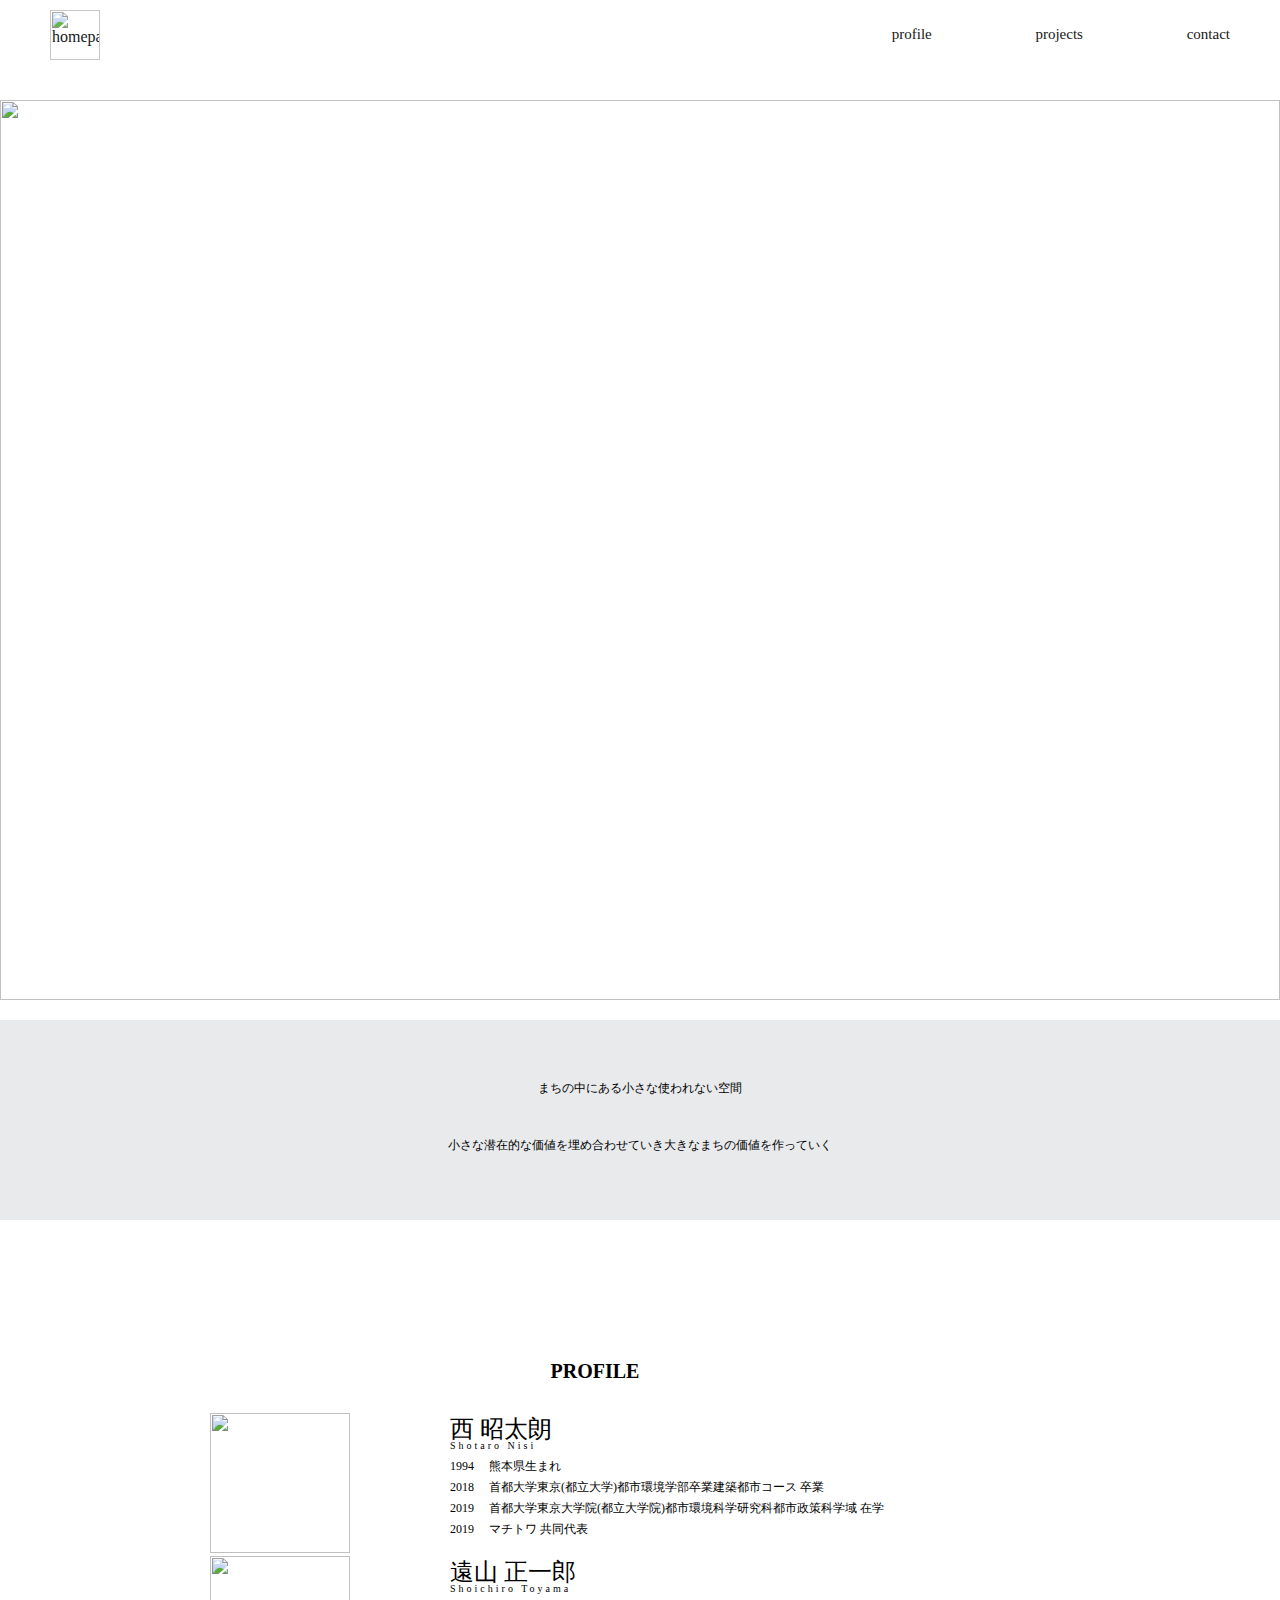
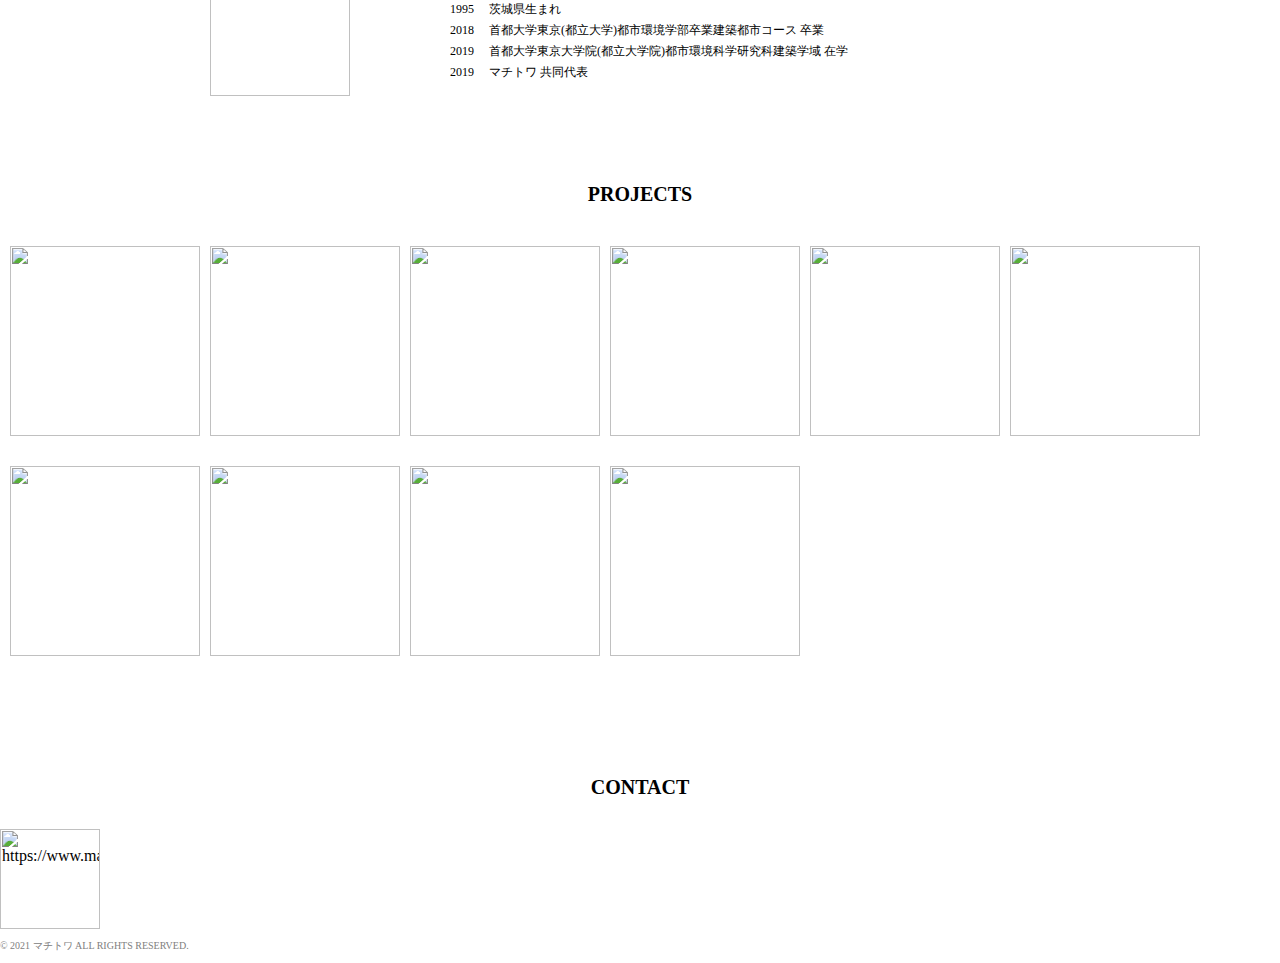
==== commit 945f95d5: "Update index.html" ====
--- a/index.html
+++ b/index.html
@@ -119,13 +119,13 @@
               <li>1994  &nbsp;&nbsp;&nbsp;&nbsp;熊本県生まれ</li>
               <li>2018  &nbsp;&nbsp;&nbsp;&nbsp;首都大学東京(都立大学)都市環境学部卒業建築都市コース 卒業</li>
               <li>2019  &nbsp;&nbsp;&nbsp;&nbsp;首都大学東京大学院(都立大学院)都市環境科学研究科都市政策科学域 在学</li>
-              <li>2019  &nbsp;&nbsp;&nbsp;&nbsp;まっち patch archi 共同主宰</li>
+              <li>2019  &nbsp;&nbsp;&nbsp;&nbsp;マチトワ 共同代表</li>
             </ul>
             </div>
           </div>
           <div class="profile-t">
             <div class="profile-image">
-              <img src="pics/toyama.png">
+              <img src="pics/toyama.jpg">
             </div>
             <div class="profile-t-container">
             <h1>遠山 正一郎</h1>
@@ -134,7 +134,7 @@
               <li>1995  &nbsp;&nbsp;&nbsp;&nbsp;茨城県生まれ</li>
               <li>2018  &nbsp;&nbsp;&nbsp;&nbsp;首都大学東京(都立大学)都市環境学部卒業建築都市コース 卒業</li>
               <li>2019  &nbsp;&nbsp;&nbsp;&nbsp;首都大学東京大学院(都立大学院)都市環境科学研究科建築学域 在学</li>
-              <li>2019  &nbsp;&nbsp;&nbsp;&nbsp;まっち patch archi 共同主宰</li>
+              <li>2019  &nbsp;&nbsp;&nbsp;&nbsp;マチトワ 共同代表</li>
             </ul>
           </div>
           </div>
@@ -246,36 +246,13 @@
       <div class="text">
       <h2>CONTACT</h2>
       </div>
-      <div id="footer-icon">
-      <div class="icon">
-        <ul>
-          <li>
-            <a href="mailto:m.patch.archi@gmail.com" class="btn-social-icon-mail">
-              <span class="btn-social-icon-mail__square"><i class="far fa-envelope"></i></span>
-            </a>
-          </li>
-          <li>
-            <a href="https://twitter.com/m_patch_archi" class="btn-social-icon-twitter">
-              <span class="btn-social-icon-twitter__square"><i class="fab fa-twitter"></i></span>
-            </a>
-          </li>
-          <li>
-            <a href="https://business.facebook.com/M_patch_archi-110229837125576/?business_id=138993264052598" class="btn-social-icon-facebook">
-              <span class="btn-social-icon-facebook__square"><i class="fab fa-facebook-f"></i></span>
-            </a>
-          </li>
-          <li>
-            <a href="https://www.instagram.com/explore/tags/%E3%81%BE%E3%81%A3%E3%81%A1patcharchi/" class="btn-social-icon-instagram">
-              <span class="btn-social-icon-instagram__square"><i class="fab fa-instagram"></i></span>
-            </a>
-          </li>
-        </ul>
-      </div>
-    </div>
+      <div ul ="footer-icon">
+      <img src ="pics/アイコン.png" alt="https://www.machitowa.com/" style="height:100px;">
+        </div>
     </div>
     <footer>
       <div class="copy-right">
-        <p>© 2019 まっち patch archi ALL RIGHTS RESERVED.</p>
+        <p>© 2021 マチトワ ALL RIGHTS RESERVED.</p>
       </div>
     </footer>
 
